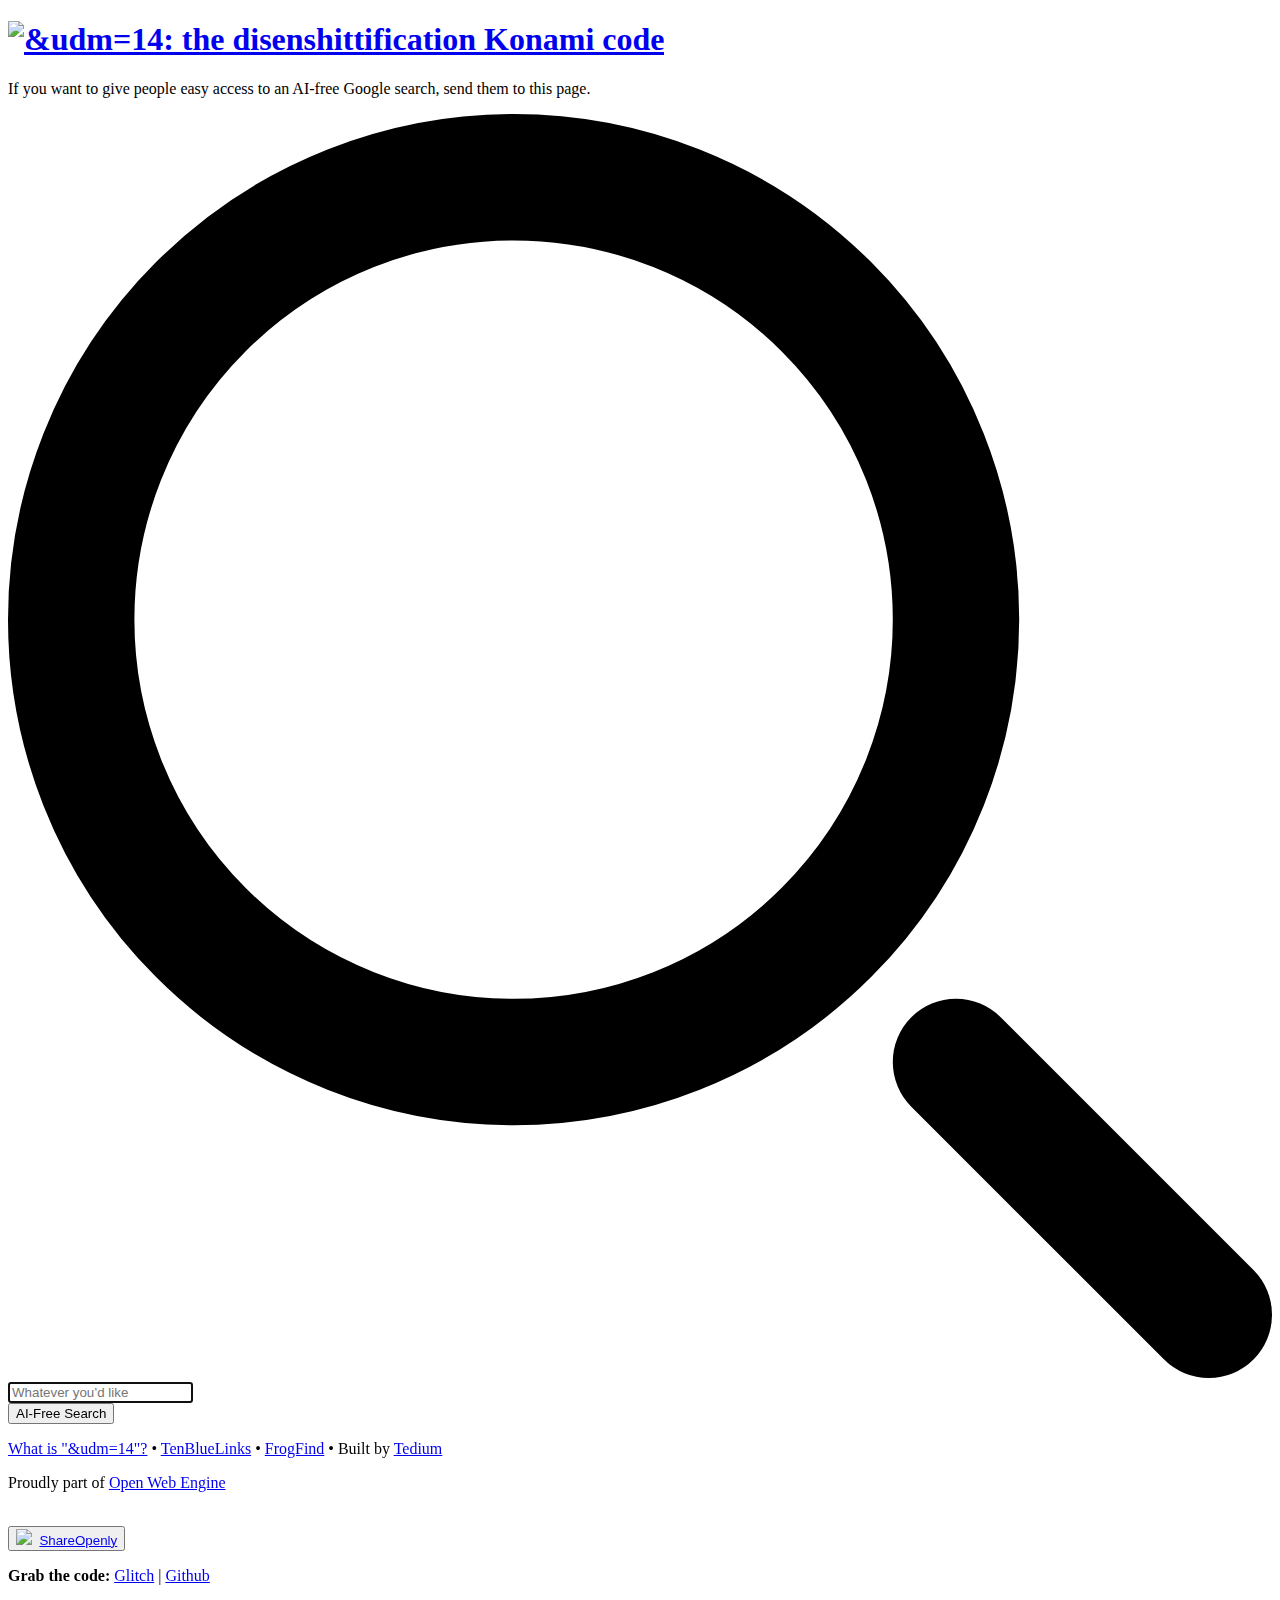
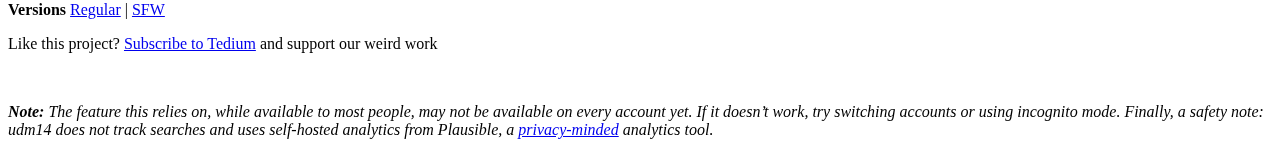
==== old/index.html @ b1e46d47 "Moved original version to “old” folder" ====
<!DOCTYPE html>
<!--[if IE 8 ]> <html lang="en" class="no-js ie8"> <![endif]-->
<!--[if IE 9 ]> <html lang="en" class="no-js ie9"> <![endif]-->
<!--[if (gt IE 9)|!(IE)]><!--> <html lang="en" class="no-js"> <!--<![endif]-->

<head>
  <meta charset="utf-8">
  <meta http-equiv="X-UA-Compatible" content="IE=edge,chrome=1">
  <meta name="viewport" content="width=device-width, initial-scale=1, user-scalable=no">
  <meta http-equiv="Content-Security-Policy" content="upgrade-insecure-requests;">
  <link href="https://unpkg.com/tailwindcss@^1.0/dist/tailwind.min.css" rel="stylesheet" />
  <link rel="stylesheet" href="style.css" />
  <link rel="home" href="/" />
  <link rel="icon" href="favicon.png" type="image/png" />
  <link rel="search" type="application/opensearchdescription+xml" title="&udm=14" href="https://udm14.com/search.xml" />
  <title>&udm=14 | the disenshittification Konami code</title>
  <meta name="description" content="A quick way to get an AI-free search without any extra work." />
  <meta name="HandheldFriendly" content="True" />
  <meta name="MobileOptimized" content="320" />
  <script src="https://cdn.tailwindcss.com?plugins=forms,typography,aspect-ratio"></script>
  <script>
    tailwind.config = {
      theme: {
        extend: {
          fontSize: {
          }
        }
      },
      darkMode: 'media',
    }
  </script>
</head>

<body>
  <div class="flex h-auto min-h-screen px-5 py-2 lg:p-0 dark:text-white dark:bg-zinc-800">
    <div class="search-box max-w-md lg:max-w-xl m-auto align-middle">
      <h1 class="dark:text-white"><a href="#"><img src="udm14logo.svg" alt="&udm=14: the disenshittification Konami code"></a></h1>
      <div class="py-6 text-center mx-6 text-sm lg:text-base">
        <p>If you want to give people easy access to an AI-free Google search, send them to this page.</p>
      </div>
      <form class="max-w-xl mx-auto" action="https://www.google.com/search" method="get" onsubmit="searchFormHandler(event)">
        <input type="hidden" name="udm" value="14">
        <div class="relative flex flex-col sm:flex-row items-center">
          <div class="relative w-full">
            <div class="sm:w-full">
            <div class="top-5 md:top-inherit absolute inset-y-0 start-0 md-flex items-center ps-3 pointer-events-none">
              <svg class="w-4 h-4 text-gray-500" aria-hidden="true" xmlns="http://www.w3.org/2000/svg" fill="none" viewBox="0 0 20 20">
                <path stroke="currentColor" stroke-linecap="round" stroke-linejoin="round" stroke-width="2" d="m19 19-4-4m0-7A7 7 0 1 1 1 8a7 7 0 0 1 14 0Z"/>
              </svg>
            </div>
            <input type="search" id="default-search" name="q" class="block w-full p-4 ps-10 pe-5 md:ps-10 md:pe-0 text-sm lg:text-lg  text-gray-900 dark:text-white dark:placeholder-gray-400 border border-gray-300 rounded-full dark:bg-zinc-700 bg-gray-50 focus:ring-blue-500 focus:border-blue-500 dark:focus:ring-blue-500 dark:focus:border-blue-500" placeholder="Whatever you’d like" required onkeydown="handleKeyPress(event)" />
            </div>
            <button type="submit" class="w-full min-h-[48px] md:min-h-fit sm:relative !mt-[10px] md:!w-auto md:mx-auto text-white md:!absolute end-2.5 bottom-2.5 bg-blue-700 hover:bg-blue-800 focus:ring-4 focus:outline-none focus:ring-blue-300 font-medium rounded-full text-sm lg:text-lg px-4 py-2 dark:bg-blue-700 dark:hover:bg-blue-700 dark:focus:ring-blue-800">AI-Free Search</button>
          </div>
        </div>
      </form>
      <div class="relative text-sm lg:text-base text-center py-6">
        <p><a href="https://tedium.co/2024/05/17/google-web-search-make-default/" class="font-medium text-yellow-600 dark:text-yellow-500 underline hover:no-underline">What is "&udm=14"?</a> • <a href="https://tenbluelinks.org" class="font-medium text-blue-600 dark:text-blue-500 underline hover:no-underline">TenBlueLinks</a> • <a href="http://frogfind.com" class="font-medium text-green-600 dark:text-green-500 underline hover:no-underline">FrogFind</a> • Built by <a href="https://tedium.co/" class="font-medium text-red-600 dark:text-red-500 underline hover:no-underline">Tedium</a>
        </p>
        <p>Proudly part of <a href="https://openwebengine.com" class="font-medium text-orange-600 dark:text-yellow-500 underline hover:no-underline">Open Web Engine</a>
        </p>
        <br/>
        <button class="inline-flex items-center font-medium rounded-3xl px-4 py-2 leading-5 bg-gray-200 text-primary-100 text-black hover:text-gray-800 hover:bg-gray-300">
          <img src="share-openly.svg"/>&nbsp;&nbsp;<a href="https://shareopenly.org/share/?url=https://udm14.com&text=udm14.com%3A%20An%20easy-to-use%20shortcut%20for%20an%20AI-free%20Google%20search.%20%28Try%20it%21%29">ShareOpenly</a>
        </button>
        <br/>
        <p class="pt-6 pb-1">
          <strong>Grab the code:</strong> <a class="font-medium text-blue-600 dark:text-white underline hover:no-underline" href="https://glitch.com/edit/#!/udm14">Glitch</a> | <a class="font-medium text-blue-600 dark:text-white underline hover:no-underline" href="https://github.com/readtedium/udm14">Github</a>
        </p>
        <p class="pb-2">
                    <strong>Versions</strong> <a class="font-medium text-blue-600 dark:text-white no-underline hover:underline" href="https://udm14.com">Regular</a> | <a class="font-medium text-blue-600 dark:text-white underline hover:no-underline" href="https://udm14.org">SFW</a>
        </p>
        <p class="pb-2">
                   Like this project?  <a class="font-medium text-red-600 dark:text-red-500 underline hover:no-underline" href="https://tedium.eo.page/udm14-signup" target="_blank">Subscribe to Tedium</a> and support our weird work
        </p> 
        
        <br/>
        <p class="text-xs lg:text-sm"><em><strong>Note:</strong> The feature this relies on, while available to most people, may not be available on every account yet. If it doesn’t work, try switching accounts or using incognito mode. Finally, a safety note: udm14 does not track searches and uses self-hosted analytics from Plausible, a <a class="font-medium text-blue-600 dark:text-white underline hover:no-underline" href="https://plausible.io/privacy-focused-web-analytics">privacy-minded</a> analytics tool.</em></p>
      </div>
    </div>
  </div>

  <script>
    function search() {
      const searchTerm = document.getElementById("default-search").value;
      const encodedSearchTerm = encodeURIComponent(searchTerm);
      const googleUrl = "https://www.google.com/search?q=" + encodedSearchTerm + "&udm=14";
      window.location.href = googleUrl;
    }

    function handleKeyPress(event) {
      if (event.keyCode === 13) { // Enter key code
        event.preventDefault(); // Prevent default form submission
        search();
      }
    }

    function searchFormHandler(event) {
      if (!navigator.onLine) {
        event.preventDefault();
        search();
      }
    }

    document.addEventListener("DOMContentLoaded", event => {
      document.getElementById("default-search").focus();
    });

    // Function to extract query parameter from URL
    function getQueryParam(param) {
        const urlParams = new URLSearchParams(window.location.search);
        return urlParams.get(param);
    }

    // Function to fill search input if ?q= parameter is present in URL
    window.onload = function() {
        const searchInput = document.getElementById('default-search');
        const searchTerm = getQueryParam('q');
        if (searchTerm) {
            searchInput.value = searchTerm;
        }
    };  
  </script>
  <!-- If you’re copying this elsewhere, be sure to remove this line or grab an analytics-free copy from https://github.com/readtedium/udm14/ -->
  <script defer data-domain="udm14.com" src="https://analytics.tedium.co/js/script.outbound-links.js"></script>
</body>
</html>
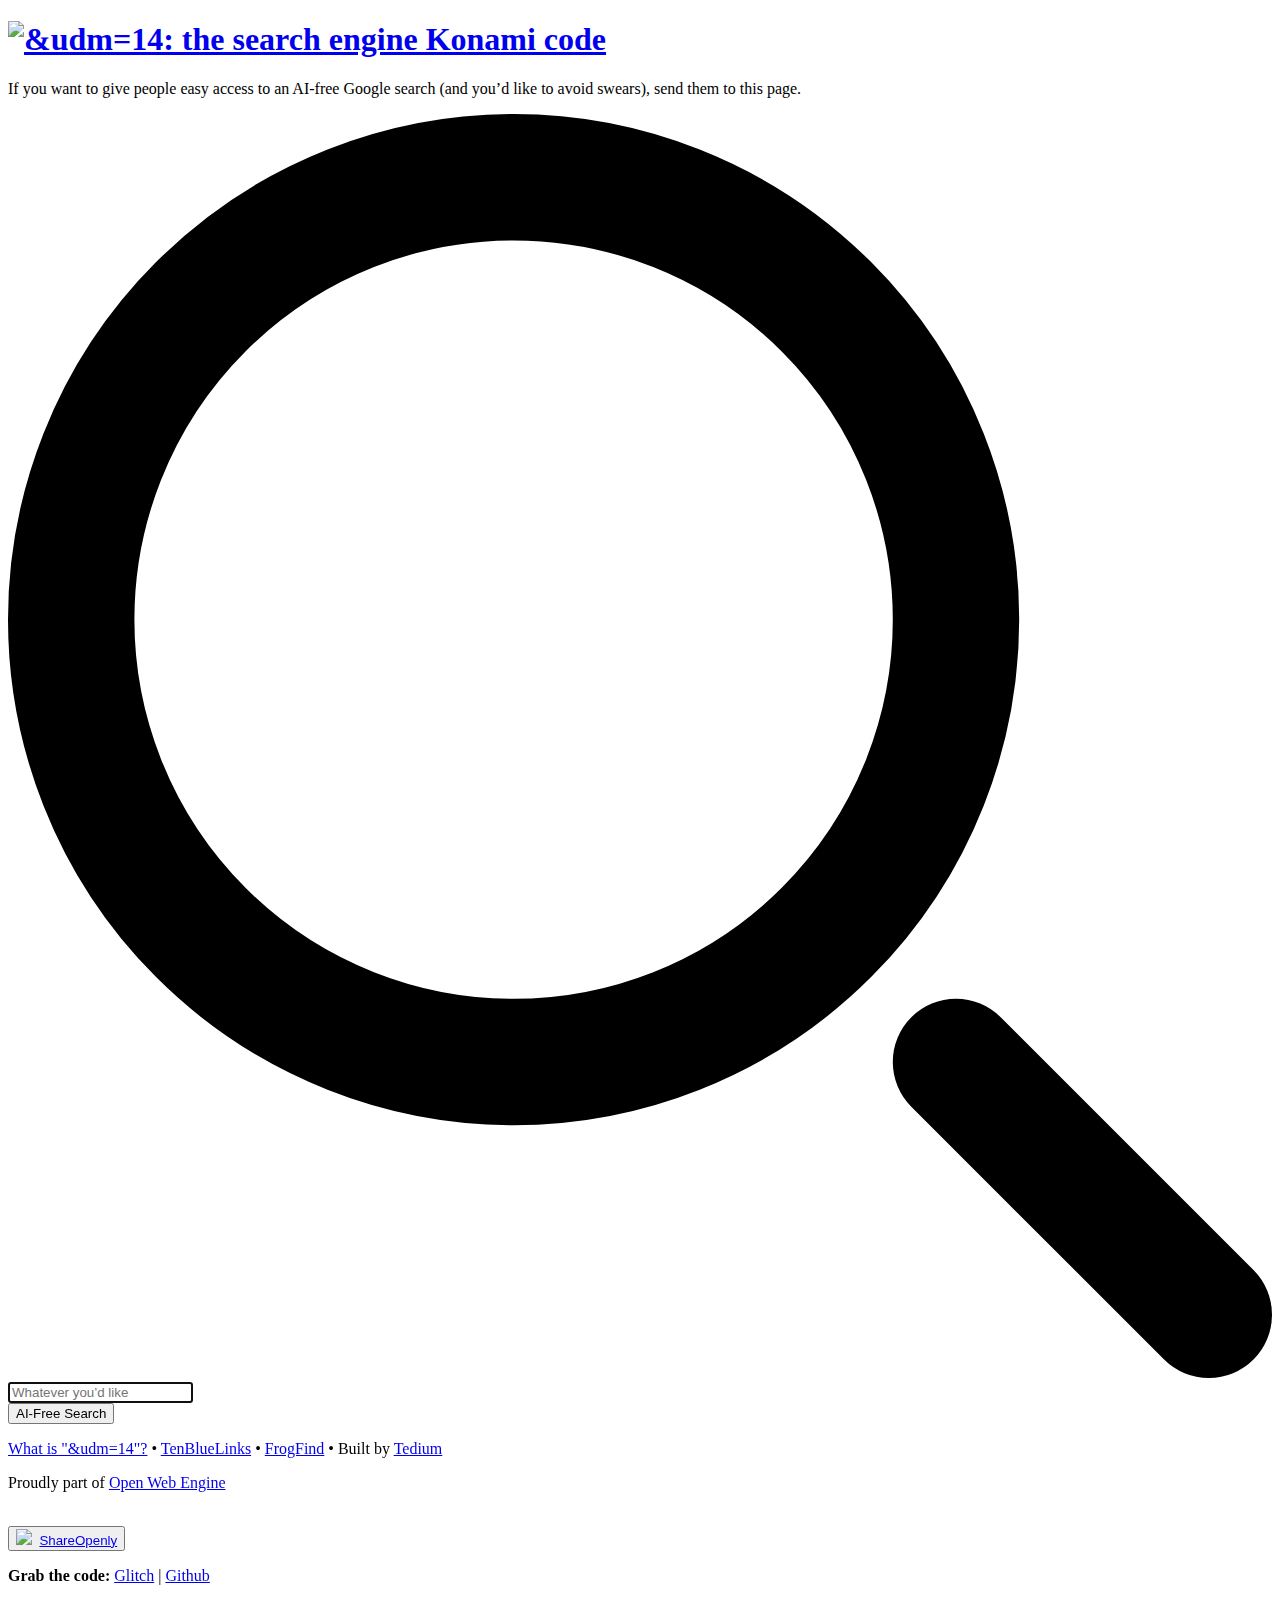
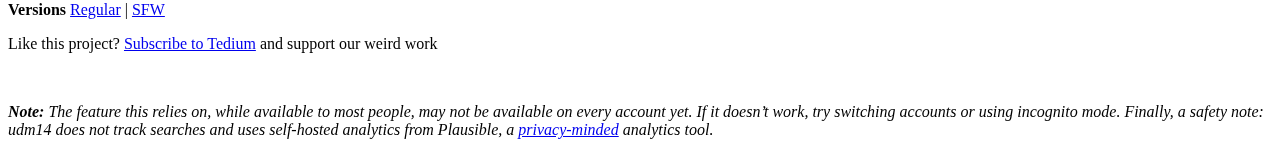
==== commit baedf965: "Moved original version to “old” folder" ====
--- a/old/index.html
+++ b/old/index.html
@@ -12,12 +12,12 @@
   <link rel="stylesheet" href="style.css" />
   <link rel="home" href="/" />
   <link rel="icon" href="favicon.png" type="image/png" />
-  <link rel="search" type="application/opensearchdescription+xml" title="&udm=14" href="https://udm14.com/search.xml" />
-  <title>&udm=14 | the disenshittification Konami code</title>
+  <link rel="search" type="application/opensearchdescription+xml" title="&udm=14" href="search.xml" />
+  <title>&udm=14 | the search engine Konami code</title>
   <meta name="description" content="A quick way to get an AI-free search without any extra work." />
   <meta name="HandheldFriendly" content="True" />
   <meta name="MobileOptimized" content="320" />
-  <script src="https://cdn.tailwindcss.com?plugins=forms,typography,aspect-ratio"></script>
+  <script src="http://cdn.tailwindcss.com?plugins=forms,typography,aspect-ratio"></script>
   <script>
     tailwind.config = {
       theme: {
@@ -32,11 +32,11 @@
 </head>
 
 <body>
-  <div class="flex h-auto min-h-screen px-5 py-2 lg:p-0 dark:text-white dark:bg-zinc-800">
+  <div class="flex h-screen px-5 py-2 lg:p-0 dark:text-white dark:bg-zinc-800">
     <div class="search-box max-w-md lg:max-w-xl m-auto align-middle">
-      <h1 class="dark:text-white"><a href="#"><img src="udm14logo.svg" alt="&udm=14: the disenshittification Konami code"></a></h1>
+      <h1 class="dark:text-white"><a href="#"><img src="udm14logosfw.svg" alt="&udm=14: the search engine Konami code"></a></h1>
       <div class="py-6 text-center mx-6 text-sm lg:text-base">
-        <p>If you want to give people easy access to an AI-free Google search, send them to this page.</p>
+        <p>If you want to give people easy access to an AI-free Google search (and you’d like to avoid swears), send them to this page.</p>
       </div>
       <form class="max-w-xl mx-auto" action="https://www.google.com/search" method="get" onsubmit="searchFormHandler(event)">
         <input type="hidden" name="udm" value="14">
@@ -61,19 +61,18 @@
         </p>
         <br/>
         <button class="inline-flex items-center font-medium rounded-3xl px-4 py-2 leading-5 bg-gray-200 text-primary-100 text-black hover:text-gray-800 hover:bg-gray-300">
-          <img src="share-openly.svg"/>&nbsp;&nbsp;<a href="https://shareopenly.org/share/?url=https://udm14.com&text=udm14.com%3A%20An%20easy-to-use%20shortcut%20for%20an%20AI-free%20Google%20search.%20%28Try%20it%21%29">ShareOpenly</a>
+          <img src="share-openly.svg"/>&nbsp;&nbsp;<a href="https://shareopenly.org/share/?url=https://udm14.org&text=udm14.org%3A%20An%20easy-to-use%20%28and%20SFW%29%20shortcut%20for%20an%20AI-free%20Google%20search.%20%28Try%20it%21%29">ShareOpenly</a>
         </button>
         <br/>
         <p class="pt-6 pb-1">
           <strong>Grab the code:</strong> <a class="font-medium text-blue-600 dark:text-white underline hover:no-underline" href="https://glitch.com/edit/#!/udm14">Glitch</a> | <a class="font-medium text-blue-600 dark:text-white underline hover:no-underline" href="https://github.com/readtedium/udm14">Github</a>
         </p>
         <p class="pb-2">
-                    <strong>Versions</strong> <a class="font-medium text-blue-600 dark:text-white no-underline hover:underline" href="https://udm14.com">Regular</a> | <a class="font-medium text-blue-600 dark:text-white underline hover:no-underline" href="https://udm14.org">SFW</a>
+                    <strong>Versions</strong> <a class="font-medium text-blue-600 dark:text-white underline hover:no-underline" href="https://udm14.com">Regular</a> | <a class="font-medium text-blue-600 dark:text-white no-underline hover:underline" href="https://udm14.org">SFW</a>
         </p>
         <p class="pb-2">
                    Like this project?  <a class="font-medium text-red-600 dark:text-red-500 underline hover:no-underline" href="https://tedium.eo.page/udm14-signup" target="_blank">Subscribe to Tedium</a> and support our weird work
         </p> 
-        
         <br/>
         <p class="text-xs lg:text-sm"><em><strong>Note:</strong> The feature this relies on, while available to most people, may not be available on every account yet. If it doesn’t work, try switching accounts or using incognito mode. Finally, a safety note: udm14 does not track searches and uses self-hosted analytics from Plausible, a <a class="font-medium text-blue-600 dark:text-white underline hover:no-underline" href="https://plausible.io/privacy-focused-web-analytics">privacy-minded</a> analytics tool.</em></p>
       </div>
@@ -119,9 +118,9 @@
         if (searchTerm) {
             searchInput.value = searchTerm;
         }
-    };  
+    };    
   </script>
   <!-- If you’re copying this elsewhere, be sure to remove this line or grab an analytics-free copy from https://github.com/readtedium/udm14/ -->
-  <script defer data-domain="udm14.com" src="https://analytics.tedium.co/js/script.outbound-links.js"></script>
+  <script defer data-domain="udm14.org" src="https://analytics.tedium.co/js/script.outbound-links.js"></script>
 </body>
 </html>
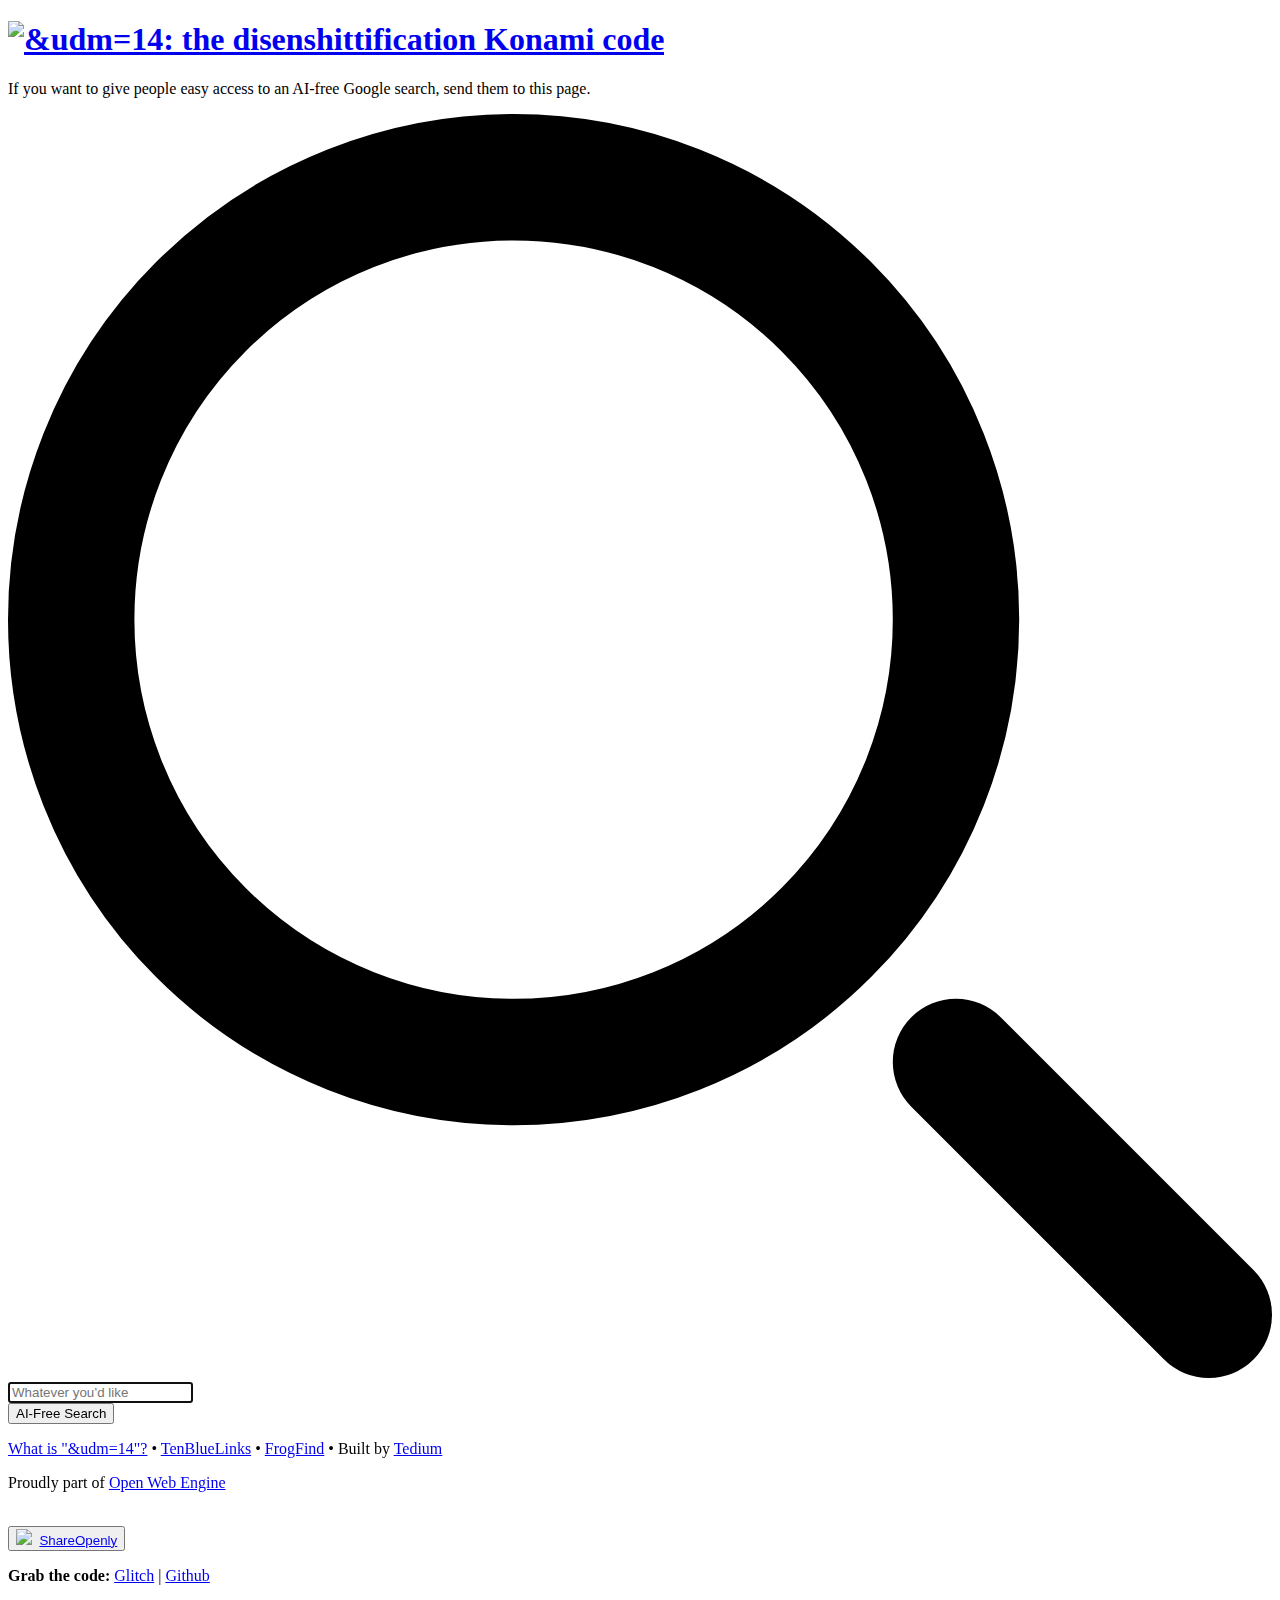
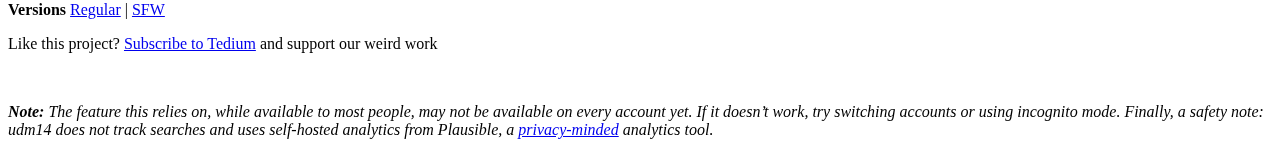
==== commit fad9a63a: "Fix directory tags" ====
--- a/old/index.html
+++ b/old/index.html
@@ -9,15 +9,15 @@
   <meta name="viewport" content="width=device-width, initial-scale=1, user-scalable=no">
   <meta http-equiv="Content-Security-Policy" content="upgrade-insecure-requests;">
   <link href="https://unpkg.com/tailwindcss@^1.0/dist/tailwind.min.css" rel="stylesheet" />
-  <link rel="stylesheet" href="style.css" />
+  <link rel="stylesheet" href="/style.css" />
   <link rel="home" href="/" />
-  <link rel="icon" href="favicon.png" type="image/png" />
-  <link rel="search" type="application/opensearchdescription+xml" title="&udm=14" href="search.xml" />
-  <title>&udm=14 | the search engine Konami code</title>
+  <link rel="icon" href="/favicon.png" type="image/png" />
+  <link rel="search" type="application/opensearchdescription+xml" title="&udm=14" href="https://udm14.com/search.xml" />
+  <title>&udm=14 | the disenshittification Konami code (Old Version)</title>
   <meta name="description" content="A quick way to get an AI-free search without any extra work." />
   <meta name="HandheldFriendly" content="True" />
   <meta name="MobileOptimized" content="320" />
-  <script src="http://cdn.tailwindcss.com?plugins=forms,typography,aspect-ratio"></script>
+  <script src="https://cdn.tailwindcss.com?plugins=forms,typography,aspect-ratio"></script>
   <script>
     tailwind.config = {
       theme: {
@@ -32,11 +32,11 @@
 </head>
 
 <body>
-  <div class="flex h-screen px-5 py-2 lg:p-0 dark:text-white dark:bg-zinc-800">
+  <div class="flex h-auto min-h-screen px-5 py-2 lg:p-0 dark:text-white dark:bg-zinc-800">
     <div class="search-box max-w-md lg:max-w-xl m-auto align-middle">
-      <h1 class="dark:text-white"><a href="#"><img src="udm14logosfw.svg" alt="&udm=14: the search engine Konami code"></a></h1>
+      <h1 class="dark:text-white"><a href="#"><img src="/udm14logo.svg" alt="&udm=14: the disenshittification Konami code"></a></h1>
       <div class="py-6 text-center mx-6 text-sm lg:text-base">
-        <p>If you want to give people easy access to an AI-free Google search (and you’d like to avoid swears), send them to this page.</p>
+        <p>If you want to give people easy access to an AI-free Google search, send them to this page.</p>
       </div>
       <form class="max-w-xl mx-auto" action="https://www.google.com/search" method="get" onsubmit="searchFormHandler(event)">
         <input type="hidden" name="udm" value="14">
@@ -61,18 +61,19 @@
         </p>
         <br/>
         <button class="inline-flex items-center font-medium rounded-3xl px-4 py-2 leading-5 bg-gray-200 text-primary-100 text-black hover:text-gray-800 hover:bg-gray-300">
-          <img src="share-openly.svg"/>&nbsp;&nbsp;<a href="https://shareopenly.org/share/?url=https://udm14.org&text=udm14.org%3A%20An%20easy-to-use%20%28and%20SFW%29%20shortcut%20for%20an%20AI-free%20Google%20search.%20%28Try%20it%21%29">ShareOpenly</a>
+          <img src="/share-openly.svg"/>&nbsp;&nbsp;<a href="https://shareopenly.org/share/?url=https://udm14.com&text=udm14.com%3A%20An%20easy-to-use%20shortcut%20for%20an%20AI-free%20Google%20search.%20%28Try%20it%21%29">ShareOpenly</a>
         </button>
         <br/>
         <p class="pt-6 pb-1">
           <strong>Grab the code:</strong> <a class="font-medium text-blue-600 dark:text-white underline hover:no-underline" href="https://glitch.com/edit/#!/udm14">Glitch</a> | <a class="font-medium text-blue-600 dark:text-white underline hover:no-underline" href="https://github.com/readtedium/udm14">Github</a>
         </p>
         <p class="pb-2">
-                    <strong>Versions</strong> <a class="font-medium text-blue-600 dark:text-white underline hover:no-underline" href="https://udm14.com">Regular</a> | <a class="font-medium text-blue-600 dark:text-white no-underline hover:underline" href="https://udm14.org">SFW</a>
+                    <strong>Versions</strong> <a class="font-medium text-blue-600 dark:text-white no-underline hover:underline" href="https://udm14.com">Regular</a> | <a class="font-medium text-blue-600 dark:text-white underline hover:no-underline" href="https://udm14.org">SFW</a>
         </p>
         <p class="pb-2">
                    Like this project?  <a class="font-medium text-red-600 dark:text-red-500 underline hover:no-underline" href="https://tedium.eo.page/udm14-signup" target="_blank">Subscribe to Tedium</a> and support our weird work
         </p> 
+        
         <br/>
         <p class="text-xs lg:text-sm"><em><strong>Note:</strong> The feature this relies on, while available to most people, may not be available on every account yet. If it doesn’t work, try switching accounts or using incognito mode. Finally, a safety note: udm14 does not track searches and uses self-hosted analytics from Plausible, a <a class="font-medium text-blue-600 dark:text-white underline hover:no-underline" href="https://plausible.io/privacy-focused-web-analytics">privacy-minded</a> analytics tool.</em></p>
       </div>
@@ -118,9 +119,9 @@
         if (searchTerm) {
             searchInput.value = searchTerm;
         }
-    };    
+    };  
   </script>
   <!-- If you’re copying this elsewhere, be sure to remove this line or grab an analytics-free copy from https://github.com/readtedium/udm14/ -->
-  <script defer data-domain="udm14.org" src="https://analytics.tedium.co/js/script.outbound-links.js"></script>
+  <script defer data-domain="udm14.com" src="https://analytics.tedium.co/js/script.outbound-links.js"></script>
 </body>
 </html>
